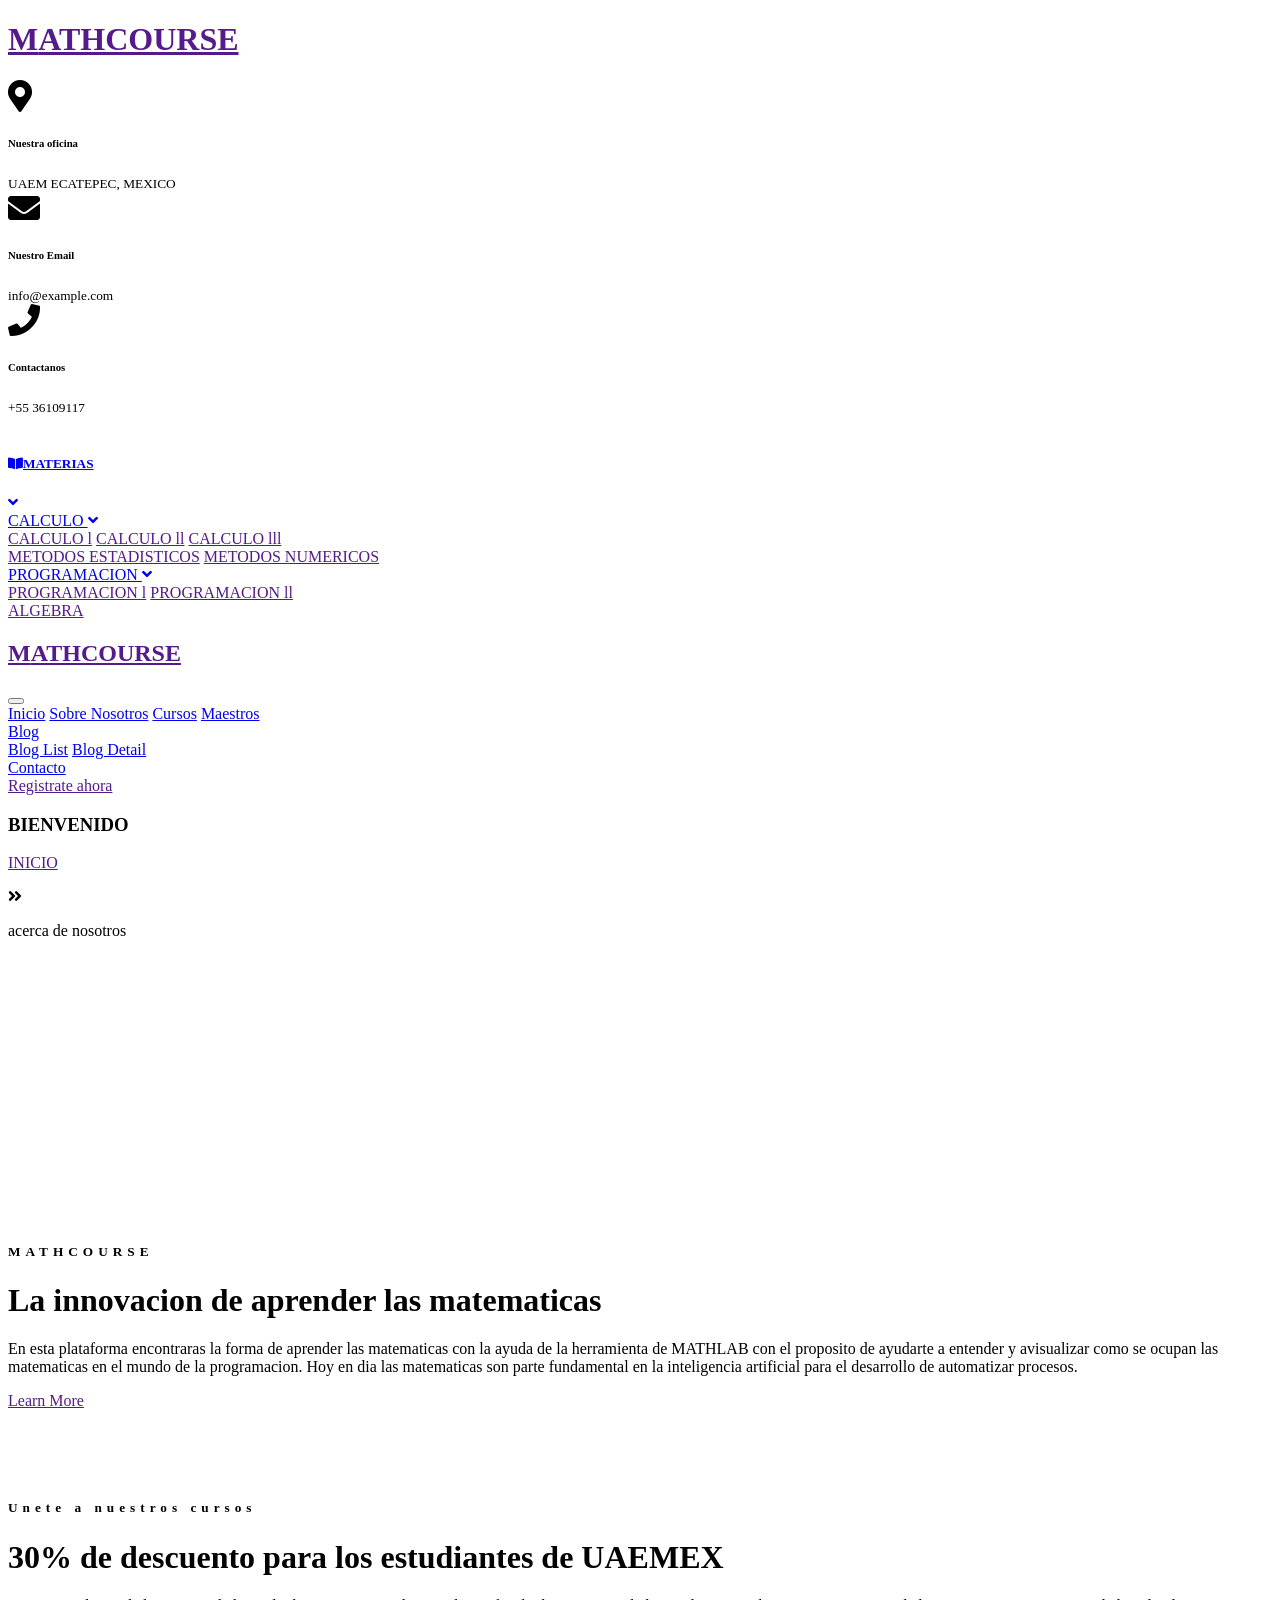
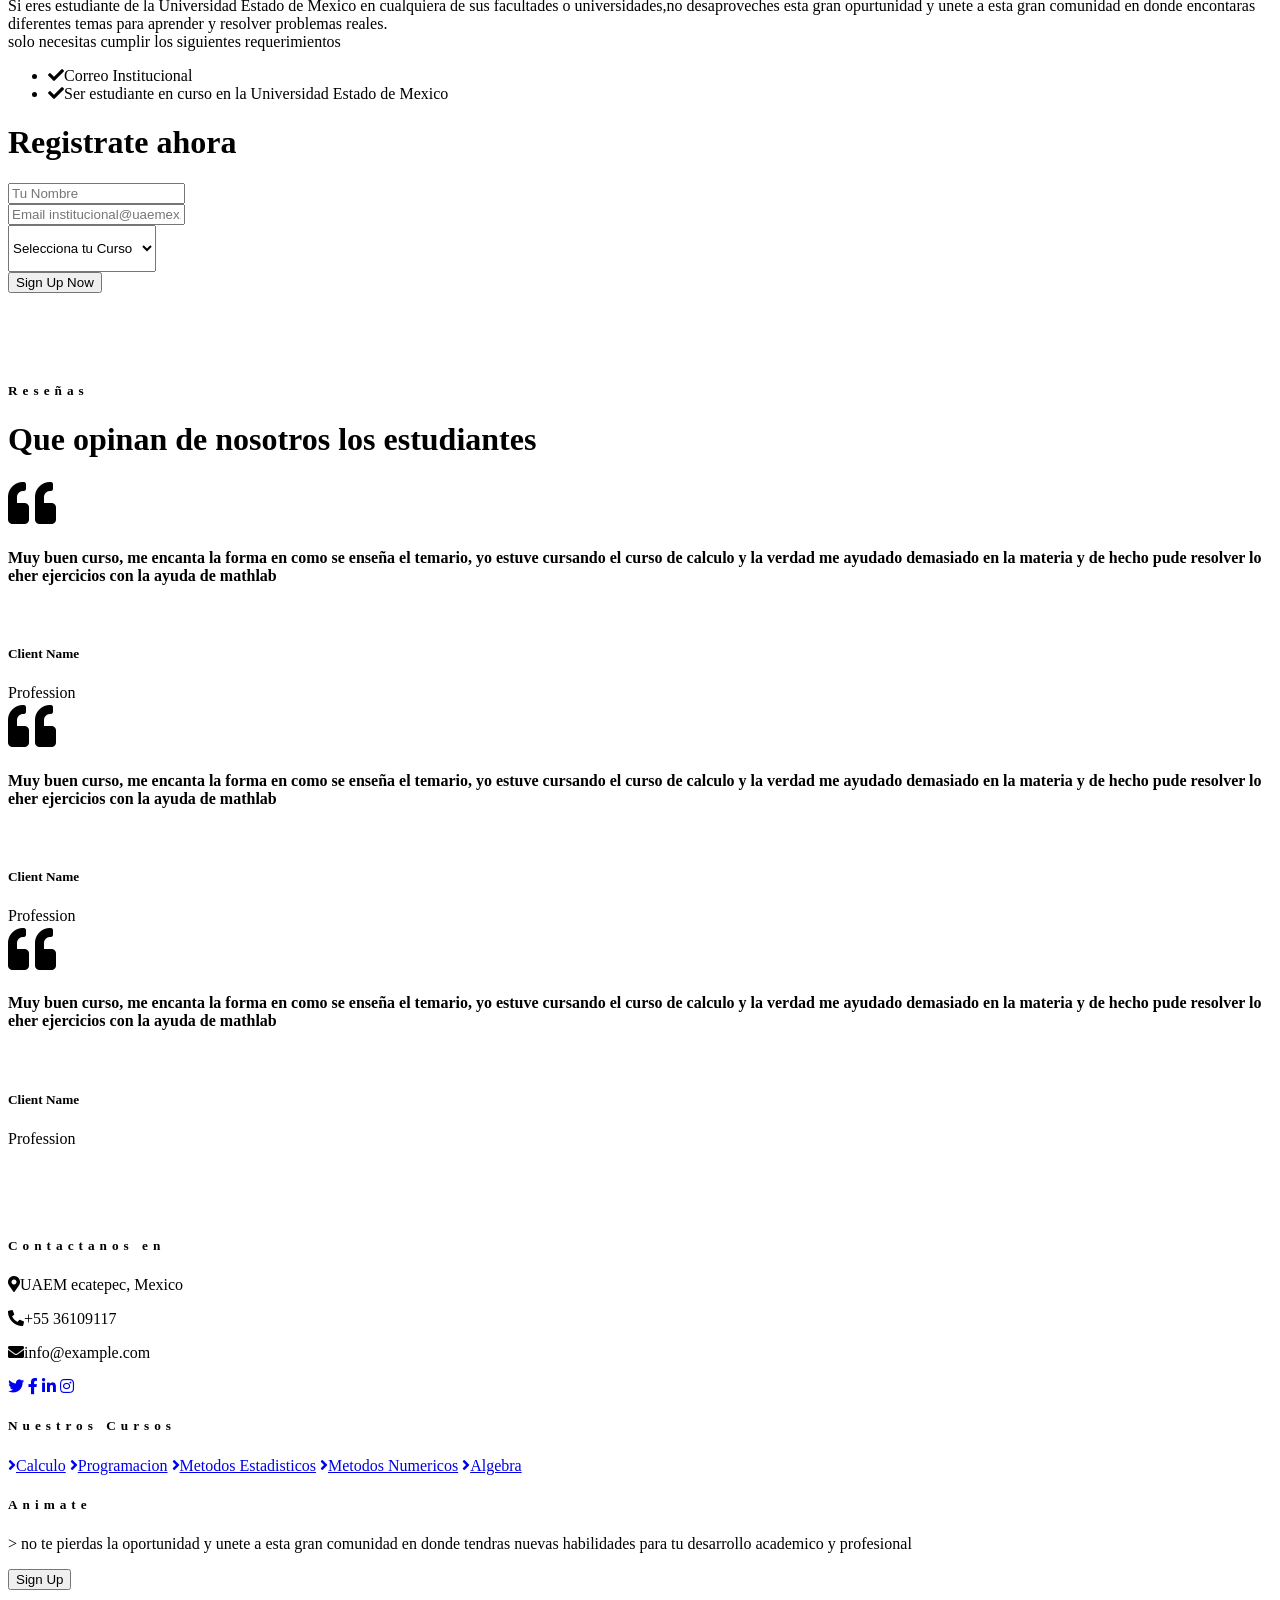
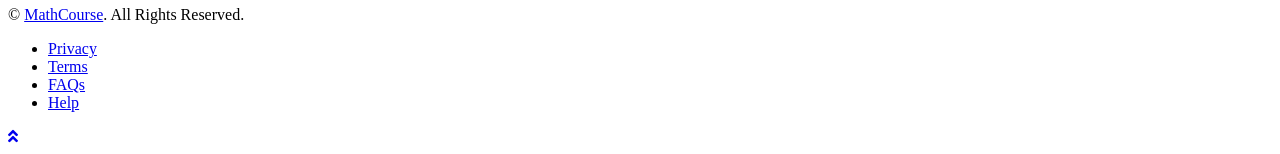
==== about.html @ 3f899937 "Add files via upload" ====
<!DOCTYPE html>
<html lang="en">

<head>
    <meta charset="utf-8">
    <title>MathCourse - Online Courses HTML Template</title>
    <meta content="width=device-width, initial-scale=1.0" name="viewport">
    <meta content="Free HTML Templates" name="keywords">
    <meta content="Free HTML Templates" name="description">

    <!-- Favicon -->
    <link href="img/favicon.ico" rel="icon">

    <!-- Google Web Fonts -->
    <link rel="preconnect" href="https://fonts.gstatic.com">
    <link href="https://fonts.googleapis.com/css2?family=Poppins:wght@400;500;600;700&display=swap" rel="stylesheet"> 

    <!-- Font Awesome -->
    <link href="https://cdnjs.cloudflare.com/ajax/libs/font-awesome/5.10.0/css/all.min.css" rel="stylesheet">

    <!-- Libraries Stylesheet -->
    <link href="lib/owlcarousel/assets/owl.carousel.min.css" rel="stylesheet">

    <!-- Customized Bootstrap Stylesheet -->
    <link href="css/style.css" rel="stylesheet">
</head>

<body>
    <!-- Topbar Start -->
    <div class="container-fluid d-none d-lg-block">
        <div class="row align-items-center py-4 px-xl-5">
            <div class="col-lg-3">
                <a href="" class="text-decoration-none">
                    <h1 class="m-0"><span class="text-primary">M</span>ATHCOURSE</h1>
                </a>
            </div>
            <div class="col-lg-3 text-right">
                <div class="d-inline-flex align-items-center">
                    <i class="fa fa-2x fa-map-marker-alt text-primary mr-3"></i>
                    <div class="text-left">
                        <h6 class="font-weight-semi-bold mb-1">Nuestra oficina</h6>
                        <small>UAEM ECATEPEC, MEXICO</small>
                    </div>
                </div>
            </div>
            <div class="col-lg-3 text-right">
                <div class="d-inline-flex align-items-center">
                    <i class="fa fa-2x fa-envelope text-primary mr-3"></i>
                    <div class="text-left">
                        <h6 class="font-weight-semi-bold mb-1">Nuestro Email </h6>
                        <small>info@example.com</small>
                    </div>
                </div>
            </div>
            <div class="col-lg-3 text-right">
                <div class="d-inline-flex align-items-center">
                    <i class="fa fa-2x fa-phone text-primary mr-3"></i>
                    <div class="text-left">
                        <h6 class="font-weight-semi-bold mb-1">Contactanos</h6>
                        <small>+55 36109117</small>
                    </div>
                </div>
            </div>
        </div>
    </div>
    <!-- Topbar End -->


    <!-- Navbar Start -->
    <div class="container-fluid">
        <div class="row border-top px-xl-5">
            <div class="col-lg-3 d-none d-lg-block">
                <a class="d-flex align-items-center justify-content-between bg-secondary w-100 text-decoration-none" data-toggle="collapse" href="#navbar-vertical" style="height: 67px; padding: 0 30px;">
                    <h5 class="text-primary m-0"><i class="fa fa-book-open mr-2"></i>MATERIAS</h5>
                    <i class="fa fa-angle-down text-primary"></i>
                </a>
                <nav class="collapse position-absolute navbar navbar-vertical navbar-light align-items-start p-0 border border-top-0 border-bottom-0 bg-light" id="navbar-vertical" style="width: calc(100% - 30px); z-index: 9;">
                    <div class="navbar-nav w-100">
                        <div class="nav-item dropdown">
                            <a href="#" class="nav-link" data-toggle="dropdown">CALCULO <i class="fa fa-angle-down float-right mt-1"></i></a>
                            <div class="dropdown-menu position-absolute bg-secondary border-0 rounded-0 w-100 m-0">
                                <a href="" class="dropdown-item">CALCULO l</a>
                                <a href="" class="dropdown-item">CALCULO ll</a>
                                <a href="" class="dropdown-item">CALCULO lll</a>
                            </div>
                        </div>
                        <a href="" class="nav-item nav-link">METODOS ESTADISTICOS</a>
                        <a href="" class="nav-item nav-link">METODOS NUMERICOS</a>
                        <div class="nav-item dropdown">
                        <a href="#" class="nav-link" data-toggle="dropdown">PROGRAMACION <i class="fa fa-angle-down float-right mt-1"></i></a>
                        <div class="dropdown-menu position-absolute bg-secondary border-0 rounded-0 w-100 m-0">
                                <a href="" class="dropdown-item">PROGRAMACION l</a>
                                <a href="" class="dropdown-item">PROGRAMACION ll</a>
                                
                            </div>
                            </div>
                        <a href="" class="nav-item nav-link">ALGEBRA</a>
                    </div>
                </nav>
            </div>
            <div class="col-lg-9">
                <nav class="navbar navbar-expand-lg bg-light navbar-light py-3 py-lg-0 px-0">
                    <a href="" class="text-decoration-none d-block d-lg-none">
                        <h1 class="m-0"><span class="text-primary">M</span>ATHCOURSE</h1>
                    </a>
                    <button type="button" class="navbar-toggler" data-toggle="collapse" data-target="#navbarCollapse">
                        <span class="navbar-toggler-icon"></span>
                    </button>
                    <div class="collapse navbar-collapse justify-content-between" id="navbarCollapse">
                        <div class="navbar-nav py-0">
                            <a href="index.html" class="nav-item nav-link">Inicio</a>
                            <a href="about.html" class="nav-item nav-link active">Sobre Nosotros</a>
                            <a href="course.html" class="nav-item nav-link">Cursos</a>
                            <a href="teacher.html" class="nav-item nav-link">Maestros</a>
                            <div class="nav-item dropdown">
                                <a href="#" class="nav-link dropdown-toggle" data-toggle="dropdown">Blog</a>
                                <div class="dropdown-menu rounded-0 m-0">
                                    <a href="blog.html" class="dropdown-item">Blog List</a>
                                    <a href="single.html" class="dropdown-item">Blog Detail</a>
                                </div>
                            </div>
                            <a href="contact.html" class="nav-item nav-link">Contacto</a>
                        </div>
                        <a class="btn btn-primary py-2 px-4 ml-auto d-none d-lg-block" href="">Registrate ahora</a>
                    </div>
                </nav>
            </div>
        </div>
    </div>
    <!-- Navbar End -->


    <!-- Header Start -->
    <div class="container-fluid page-header" style="margin-bottom: 90px;">
        <div class="container">
            <div class="d-flex flex-column justify-content-center" style="min-height: 300px">
                <h3 class="display-4 text-white text-uppercase">BIENVENIDO</h3>
                <div class="d-inline-flex text-white">
                    <p class="m-0 text-uppercase"><a class="text-white" href="">INICIO</a></p>
                    <i class="fa fa-angle-double-right pt-1 px-3"></i>
                    <p class="m-0 text-uppercase">acerca de nosotros</p>
                </div>
            </div>
        </div>
    </div>
    <!-- Header End -->


    <!-- About Start -->
    <div class="container-fluid py-5">
        <div class="container py-5">
            <div class="row align-items-center">
                <div class="col-lg-5">
                    <img class="img-fluid rounded mb-4 mb-lg-0" src="img/kk.jpg" alt="">
                </div>
                <div class="col-lg-7">
                    <div class="text-left mb-4">
                        <h5 class="text-primary text-uppercase mb-3" style="letter-spacing: 5px;">MATHCOURSE</h5>
                        <h1>La innovacion de aprender las matematicas</h1>
                    </div>
                    <p>En esta plataforma encontraras la forma de aprender las matematicas
                        con la ayuda de la herramienta de MATHLAB con el proposito de ayudarte a entender y avisualizar 
                        como se ocupan las matematicas en el mundo de la programacion. Hoy en dia las matematicas son parte fundamental
                        en la inteligencia artificial para el desarrollo de automatizar procesos.
                    </p>
                    <a href="" class="btn btn-primary py-md-2 px-md-4 font-weight-semi-bold mt-2">Learn More</a>
                </div>
            </div>
        </div>
    </div>
    <!-- About End -->


    <!-- Registration Start -->
    <div class="container-fluid bg-registration py-5" style="margin: 90px 0;">
        <div class="container py-5">
            <div class="row align-items-center">
                <div class="col-lg-7 mb-5 mb-lg-0">
                    <div class="mb-4">
                        <h5 class="text-primary text-uppercase mb-3" style="letter-spacing: 5px;">Unete a nuestros cursos</h5>
                        <h1 class="text-white">30% de descuento para los estudiantes de UAEMEX </h1>
                    </div>
                    <p class="text-white">Si eres estudiante de la Universidad Estado de Mexico en cualquiera de sus facultades 
                        o universidades,no desaproveches esta gran opurtunidad y unete a esta gran comunidad en donde 
                        encontaras diferentes temas para aprender y resolver problemas reales. 
                        <br>solo necesitas cumplir
                    los siguientes requerimientos</br></p>
                    <ul class="list-inline text-white m-0">
                        <li class="py-2"><i class="fa fa-check text-primary mr-3"></i>Correo Institucional</li>
                        <li class="py-2"><i class="fa fa-check text-primary mr-3"></i>Ser estudiante en curso en la
                        Universidad Estado de Mexico </li>
                       
                    </ul>
                </div>
                <div class="col-lg-5">
                    <div class="card border-0">
                        <div class="card-header bg-light text-center p-4">
                            <h1 class="m-0">Registrate ahora</h1>
                        </div>
                        <div class="card-body rounded-bottom bg-primary p-5">
                            <form>
                                <div class="form-group">
                                    <input type="text" class="form-control border-0 p-4" placeholder="Tu Nombre" required="required" />
                                </div>
                                <div class="form-group">
                                    <input type="email" class="form-control border-0 p-4" placeholder="Email institucional@uaemex.mx" required="required" />
                                </div>
                                <div class="form-group">
                                    <select class="custom-select border-0 px-4" style="height: 47px;">
                                        <option selected>Selecciona tu Curso</option>
                                        <option value="1">Calculo</option>
                                        <option value="2">Programacion</option>
                                        <option value="3">Metodos Estadisticos</option>
                                        <option value="4">Metodos Numericos</option>
                                        <option value="5">Algebra</option>
                                    </select>
                                </div>
                                <div>
                                    <button class="btn btn-dark btn-block border-0 py-3" type="submit">Sign Up Now</button>
                                </div>
                            </form>
                        </div>
                    </div>
                </div>
            </div>
        </div>
    </div>
    <!-- Registration End -->


    <!-- Testimonial Start -->
    <div class="container-fluid py-5">
        <div class="container py-5">
            <div class="text-center mb-5">
                <h5 class="text-primary text-uppercase mb-3" style="letter-spacing: 5px;">Reseñas</h5>
                <h1>Que opinan de nosotros los estudiantes</h1>
            </div>
            <div class="row justify-content-center">
                <div class="col-lg-8">
                    <div class="owl-carousel testimonial-carousel">
                        <div class="text-center">
                            <i class="fa fa-3x fa-quote-left text-primary mb-4"></i>
                            <h4 class="font-weight-normal mb-4">Muy buen curso, me encanta la forma en como se enseña el temario,
                             yo estuve cursando el curso de calculo y la verdad me ayudado demasiado en la materia y de hecho pude resolver lo eher
                                ejercicios con la ayuda de mathlab
                            </h4>
                            <img class="img-fluid mx-auto mb-3" src="img/testimonial-1.jpg" alt="">
                            <h5 class="m-0">Client Name</h5>
                            <span>Profession</span>
                        </div>
                        <div class="text-center">
                            <i class="fa fa-3x fa-quote-left text-primary mb-4"></i>
                            <h4 class="font-weight-normal mb-4">Muy buen curso, me encanta la forma en como se enseña el temario,
                             yo estuve cursando el curso de calculo y la verdad me ayudado demasiado en la materia y de hecho pude resolver lo eher
                                ejercicios con la ayuda de mathlab</h4>
                            <img class="img-fluid mx-auto mb-3" src="img/testimonial-2.jpg" alt="">
                            <h5 class="m-0">Client Name</h5>
                            <span>Profession</span>
                        </div>
                        <div class="text-center">
                            <i class="fa fa-3x fa-quote-left text-primary mb-4"></i>
                            <h4 class="font-weight-normal mb-4">Muy buen curso, me encanta la forma en como se enseña el temario,
                             yo estuve cursando el curso de calculo y la verdad me ayudado demasiado en la materia y de hecho pude resolver lo eher
                                ejercicios con la ayuda de mathlab</h4>
                            <img class="img-fluid mx-auto mb-3" src="img/testimonial-3.jpg" alt="">
                            <h5 class="m-0">Client Name</h5>
                            <span>Profession</span>
                        </div>
                    </div>
                </div>
            </div>
        </div>
    </div>
    <!-- Testimonial End -->


    <!-- Footer Start -->
    <div class="container-fluid bg-dark text-white py-5 px-sm-3 px-lg-5" style="margin-top: 90px;">
        <div class="row pt-5">
            <div class="col-lg-7 col-md-12">
                <div class="row">
                    <div class="col-md-6 mb-5">
                        <h5 class="text-primary text-uppercase mb-4" style="letter-spacing: 5px;">Contactanos en </h5>
                        <p><i class="fa fa-map-marker-alt mr-2"></i>UAEM ecatepec, Mexico</p>
                        <p><i class="fa fa-phone-alt mr-2"></i>+55 36109117</p>
                        <p><i class="fa fa-envelope mr-2"></i>info@example.com</p>
                        <div class="d-flex justify-content-start mt-4">
                            <a class="btn btn-outline-light btn-square mr-2" href="#"><i class="fab fa-twitter"></i></a>
                            <a class="btn btn-outline-light btn-square mr-2" href="#"><i class="fab fa-facebook-f"></i></a>
                            <a class="btn btn-outline-light btn-square mr-2" href="#"><i class="fab fa-linkedin-in"></i></a>
                            <a class="btn btn-outline-light btn-square" href="#"><i class="fab fa-instagram"></i></a>
                        </div>
                    </div>
                    <div class="col-md-6 mb-5">
                        <h5 class="text-primary text-uppercase mb-4" style="letter-spacing: 5px;">Nuestros Cursos</h5>
                        <div class="d-flex flex-column justify-content-start">
                            <a class="text-white mb-2" href="#"><i class="fa fa-angle-right mr-2"></i>Calculo</a>
                            <a class="text-white mb-2" href="#"><i class="fa fa-angle-right mr-2"></i>Programacion</a>
                            <a class="text-white mb-2" href="#"><i class="fa fa-angle-right mr-2"></i>Metodos Estadisticos</a>
                            <a class="text-white mb-2" href="#"><i class="fa fa-angle-right mr-2"></i>Metodos Numericos</a>
                            <a class="text-white" href="#"><i class="fa fa-angle-right mr-2"></i>Algebra</a>
                        </div>
                    </div>
                </div>
            </div>
            <div class="col-lg-5 col-md-12 mb-5">
                <h5 class="text-primary text-uppercase mb-4" style="letter-spacing: 5px;">Animate</h5>
                <p>> no te pierdas la oportunidad y unete a esta gran comunidad en donde tendras nuevas habilidades
                    para tu desarrollo academico y profesional
                </p>
                <div class="w-100">
                    
                            <button class="btn btn-primary px-4">Sign Up</button>
                        
                    </div>
                </div>
            </div>
        </div>
    </div>
    <div class="container-fluid bg-dark text-white border-top py-4 px-sm-3 px-md-5" style="border-color: rgba(256, 256, 256, .1) !important;">
        <div class="row">
            <div class="col-lg-6 text-center text-md-left mb-3 mb-md-0">
                <p class="m-0 text-white">&copy; <a href="#">MathCourse</a>. All Rights Reserved. 
                </p>
            </div>
            <div class="col-lg-6 text-center text-md-right">
                <ul class="nav d-inline-flex">
                    <li class="nav-item">
                        <a class="nav-link text-white py-0" href="#">Privacy</a>
                    </li>
                    <li class="nav-item">
                        <a class="nav-link text-white py-0" href="#">Terms</a>
                    </li>
                    <li class="nav-item">
                        <a class="nav-link text-white py-0" href="#">FAQs</a>
                    </li>
                    <li class="nav-item">
                        <a class="nav-link text-white py-0" href="#">Help</a>
                    </li>
                </ul>
            </div>
        </div>
    </div>
    <!-- Footer End -->


    <!-- Back to Top -->
    <a href="#" class="btn btn-lg btn-primary btn-lg-square back-to-top"><i class="fa fa-angle-double-up"></i></a>


    <!-- JavaScript Libraries -->
    <script src="https://code.jquery.com/jquery-3.4.1.min.js"></script>
    <script src="https://stackpath.bootstrapcdn.com/bootstrap/4.4.1/js/bootstrap.bundle.min.js"></script>
    <script src="lib/easing/easing.min.js"></script>
    <script src="lib/owlcarousel/owl.carousel.min.js"></script>

    <!-- Contact Javascript File -->
    <script src="mail/jqBootstrapValidation.min.js"></script>
    <script src="mail/contact.js"></script>

    <!-- Template Javascript -->
    <script src="js/main.js"></script>
</body>

</html>
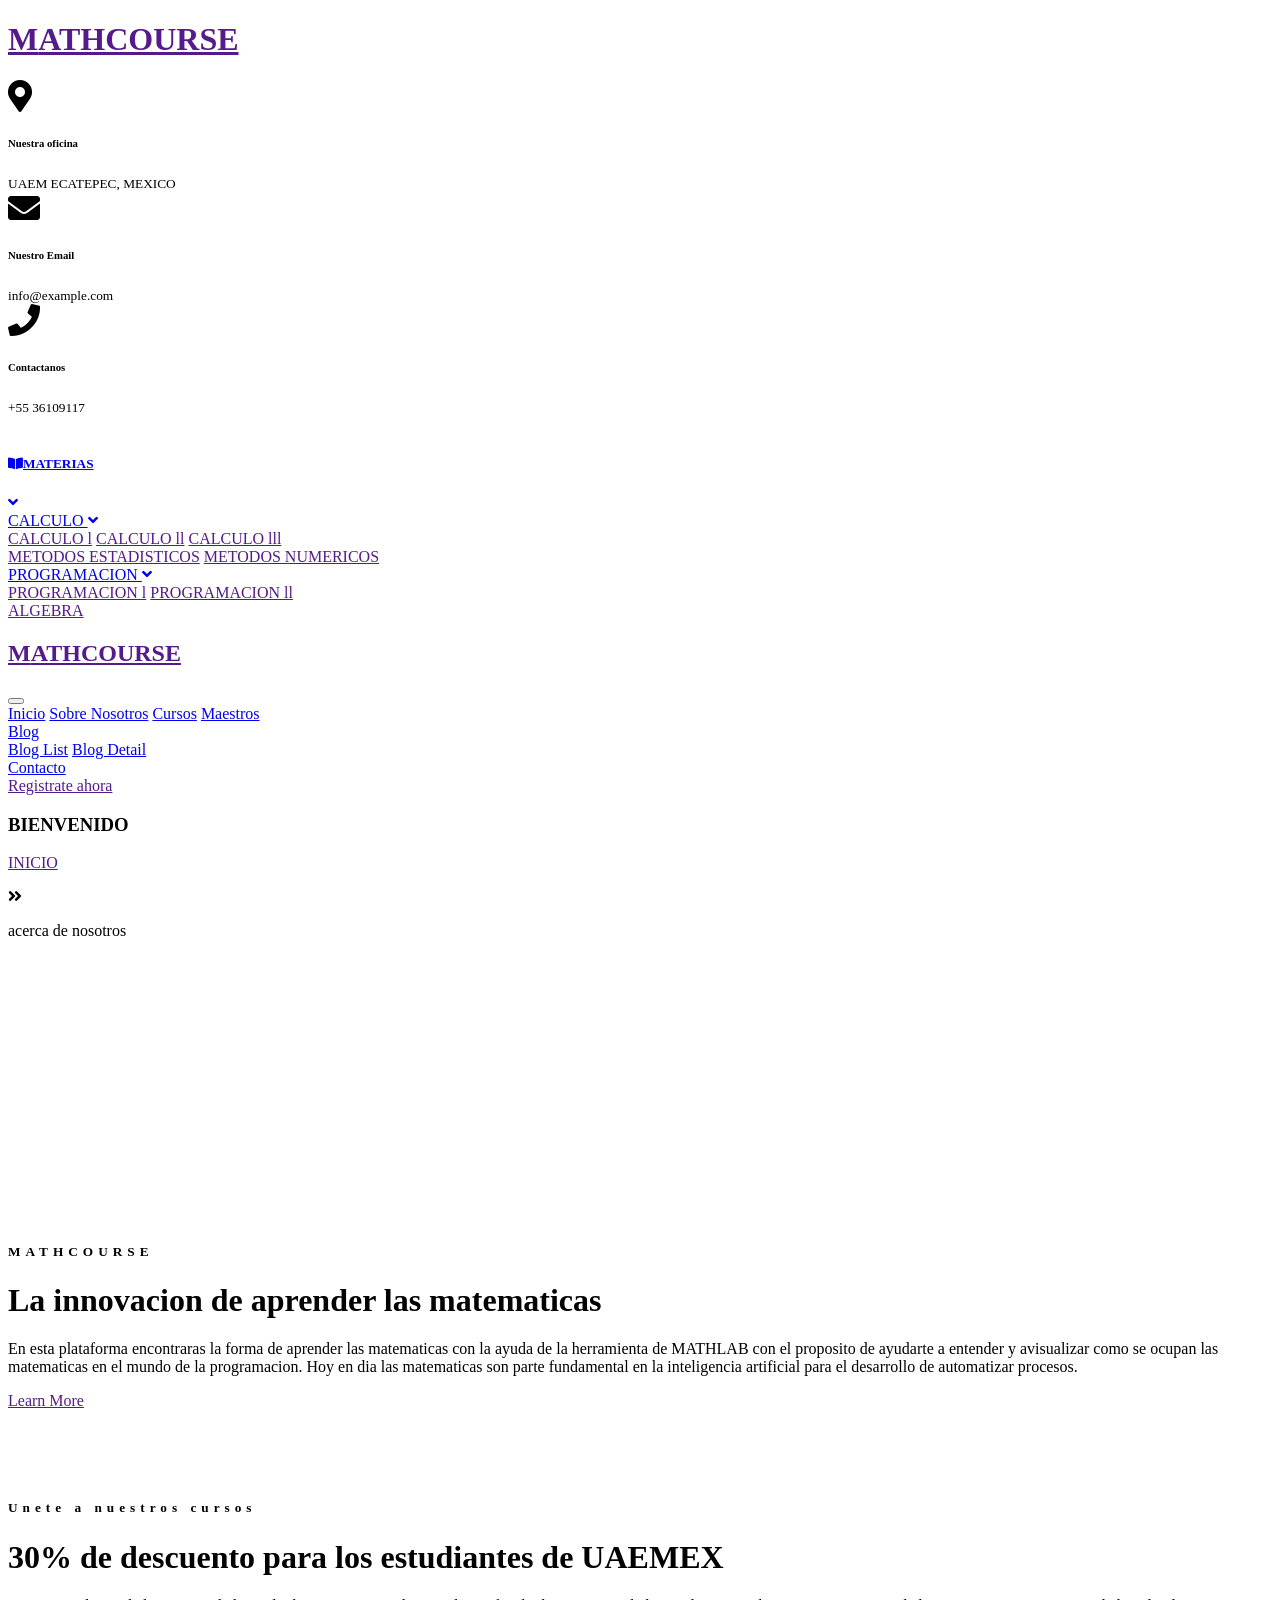
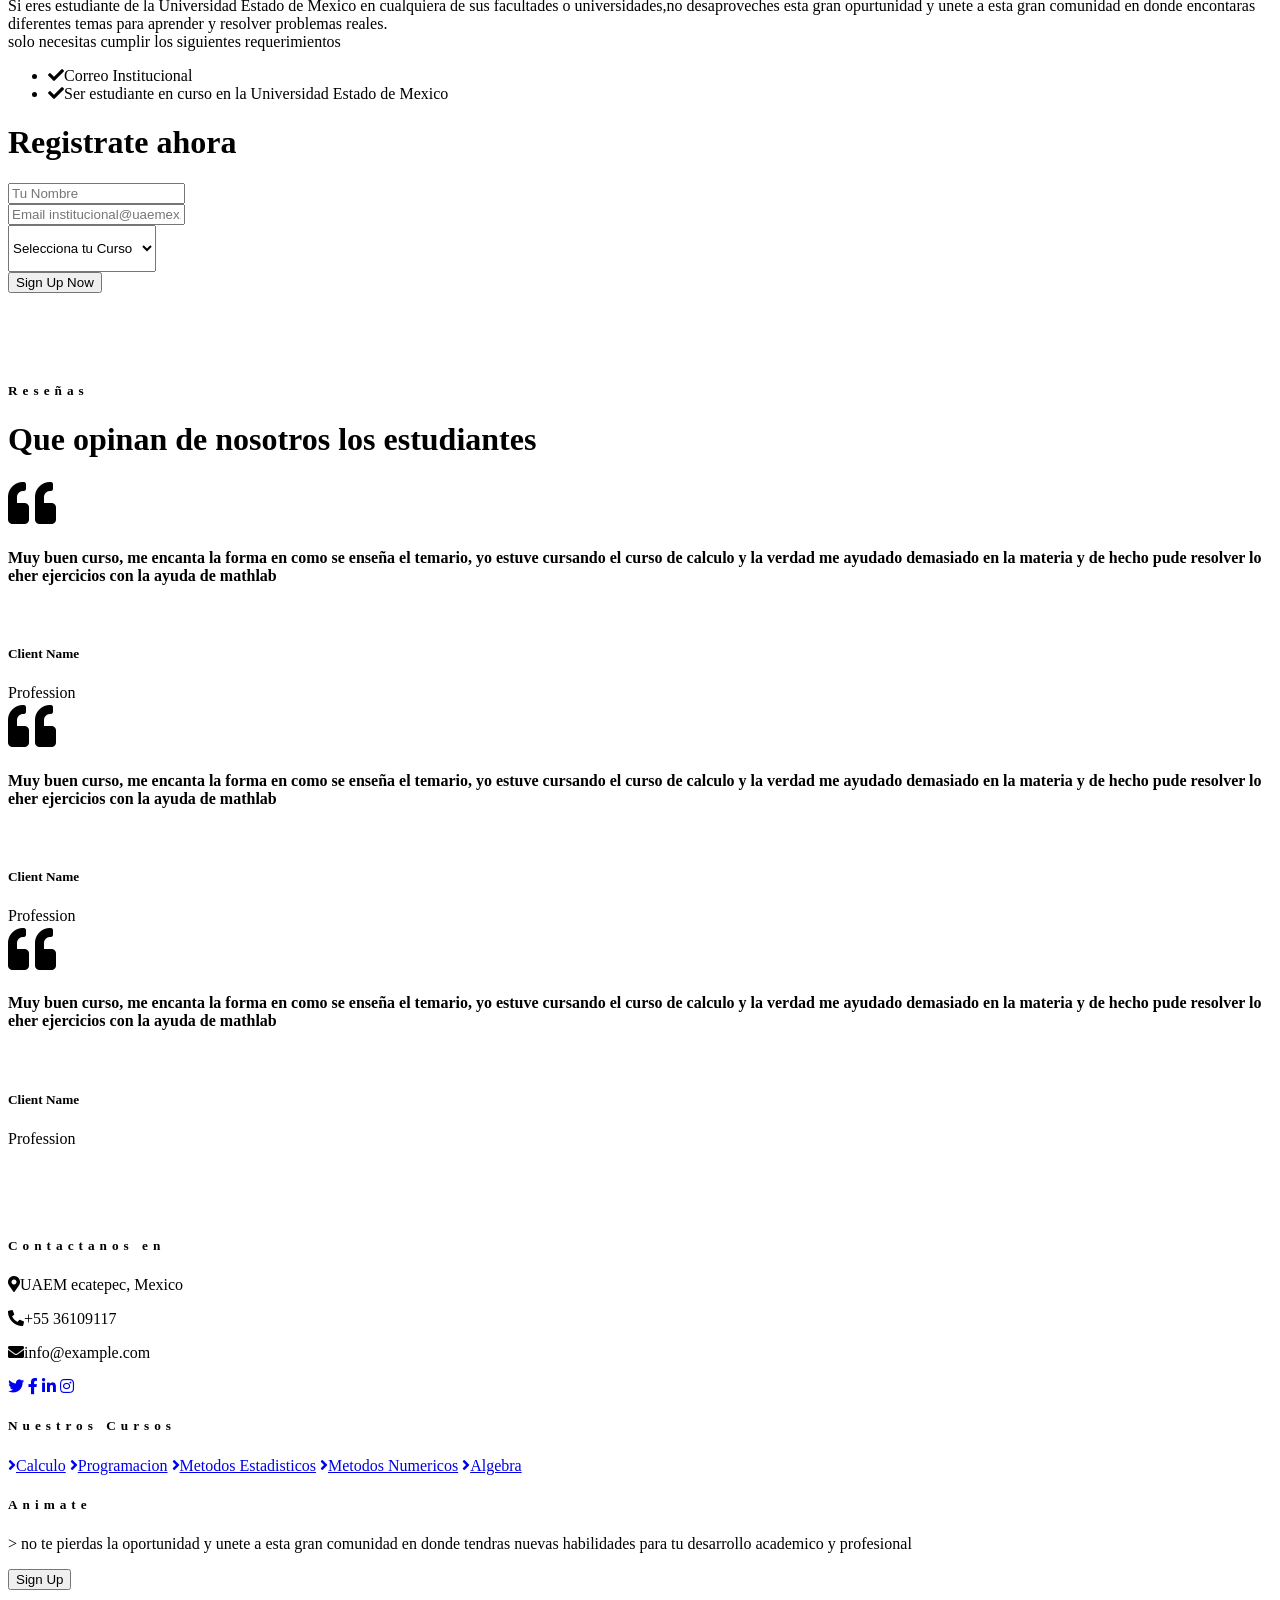
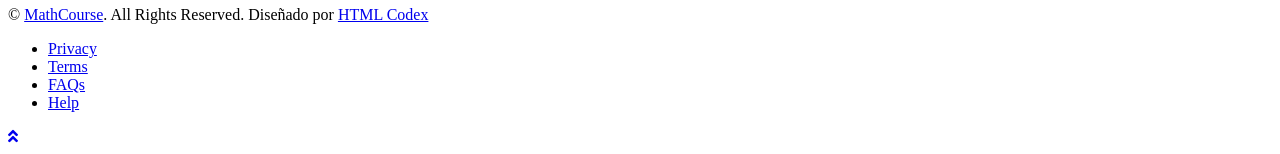
==== commit 17f77a76: "Add files via upload" ====
--- a/about.html
+++ b/about.html
@@ -321,7 +321,7 @@
         <div class="row">
             <div class="col-lg-6 text-center text-md-left mb-3 mb-md-0">
                 <p class="m-0 text-white">&copy; <a href="#">MathCourse</a>. All Rights Reserved. 
-                </p>
+Diseñado por <a href="https://htmlcodex.com">HTML Codex</a></p>
             </div>
             <div class="col-lg-6 text-center text-md-right">
                 <ul class="nav d-inline-flex">
